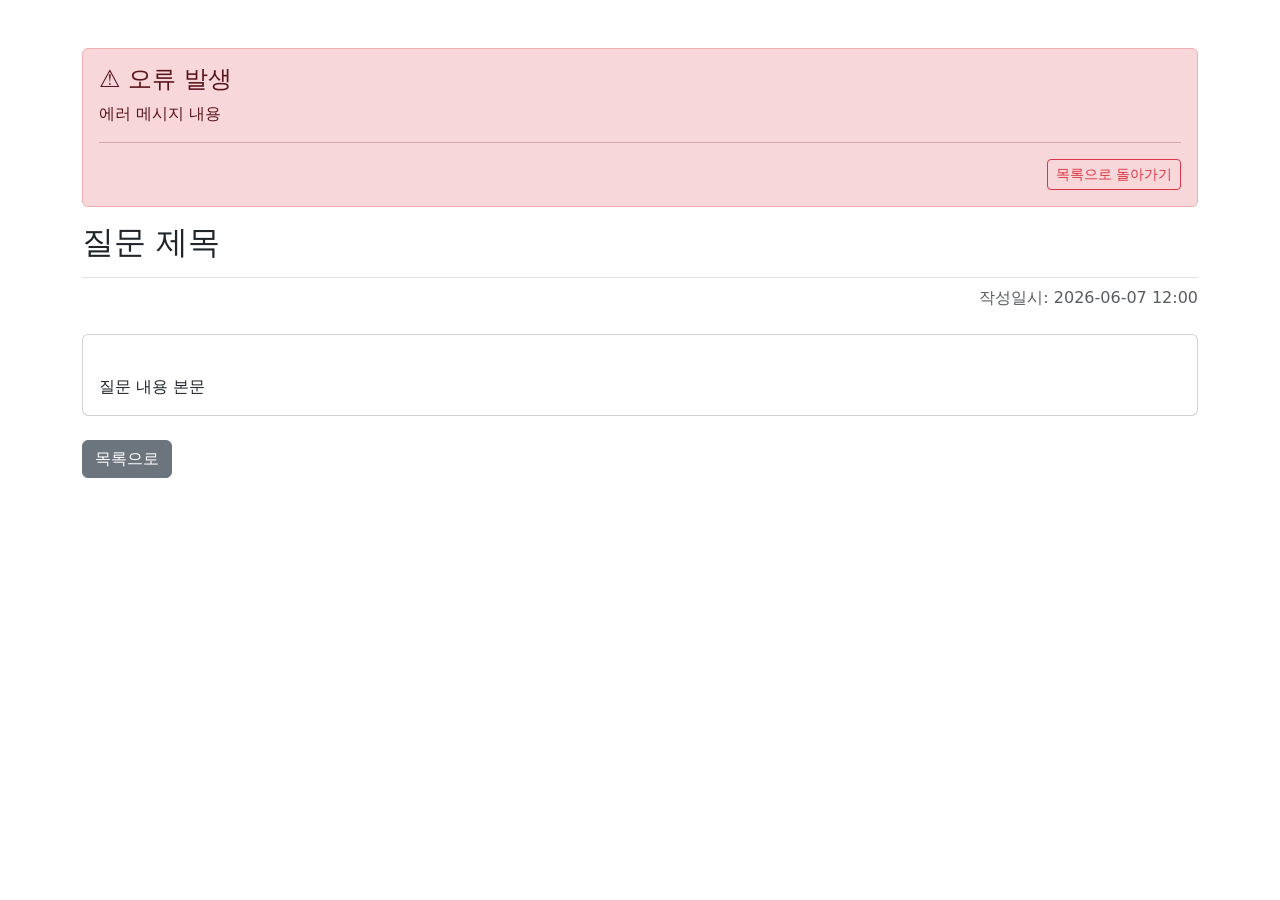
==== src/main/resources/templates/question_detail.html @ 374ccbbb "질문글 상세내용 보기 페이지 추가" ====
<!DOCTYPE html>
<html lang="ko" xmlns:th="http://www.thymeleaf.org">
<head>
    <meta charset="UTF-8">
    <title>질문 상세 내용</title>
    <!-- Bootstrap 5 CDN -->
    <link rel="stylesheet" href="https://cdn.jsdelivr.net/npm/bootstrap@5.3.0/dist/css/bootstrap.min.css">
</head>
<body>
    <div class="container my-5">
        
        <!-- 1. 에러 메시지가 존재하는 경우 (글이 없을 때) -->
        <div th:if="${errMsg != null}" class="alert alert-danger" role="alert">
            <h4 class="alert-heading">⚠️ 오류 발생</h4>
            <p class="mb-0" th:text="${errMsg}">에러 메시지 내용</p>
            <hr>
            <div class="text-end">
                <a th:href="@{/question/list}" class="btn btn-outline-danger btn-sm">목록으로 돌아가기</a>
            </div>
        </div>

        <!-- 2. 에러 메시지가 없을 경우 (정상적으로 글을 조회했을 때) -->
        <div th:unless="${errMsg != null}">
            <!-- 질문 제목 영역 -->
            <h2 class="border-bottom pb-3" th:text="${question.subject}">질문 제목</h2>

            <!-- 작성일시 -->
            <div class="text-muted text-end mb-4">
                <span>작성일시: </span>
                <span th:text="${#temporals.format(question.createDate, 'yyyy-MM-dd HH:mm')}">2026-06-07 12:00</span>
            </div>

            <!-- 본문 내용 카드 -->
            <div class="card mb-4">
                <div class="card-body">
                    <div class="card-text" style="white-space: pre-line;" th:text="${question.content}">
                        질문 내용 본문
                    </div>
                </div>
            </div>

            <!-- 목록으로 돌아가기 버튼 -->
            <div class="text-start">
                <a th:href="@{/question/list}" class="btn btn-secondary">목록으로</a>
            </div>
        </div>

    </div>
</body>
</html>
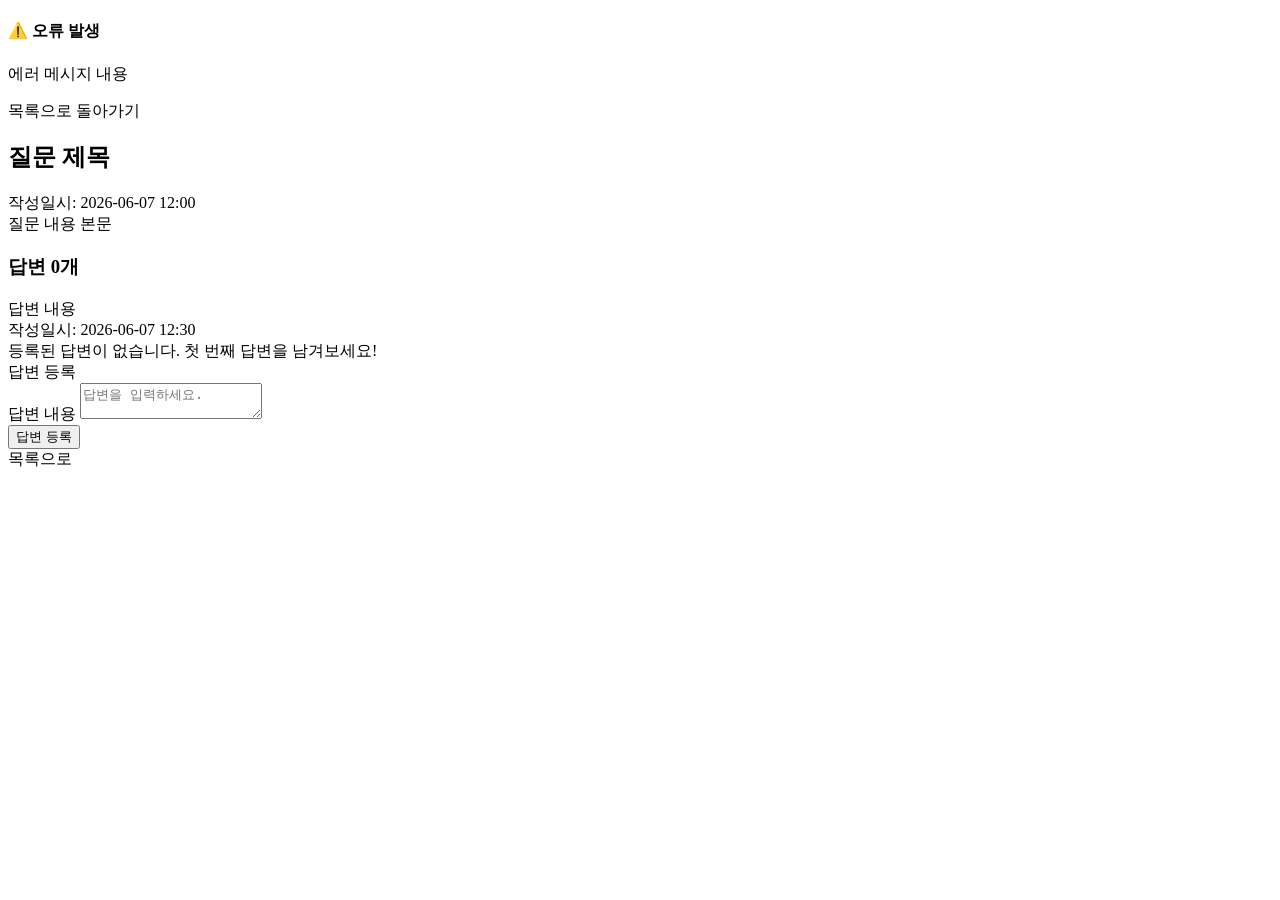
==== commit 2abd9de9: "답변 등록 기능 추가 답변 목록 출력 기능 추가 질문 등록 폼 추가" ====
--- a/src/main/resources/templates/question_detail.html
+++ b/src/main/resources/templates/question_detail.html
@@ -2,45 +2,89 @@
 <html lang="ko" xmlns:th="http://www.thymeleaf.org">
 <head>
     <meta charset="UTF-8">
+    <meta name="viewport" content="width=device-width, initial-scale=1.0">
     <title>질문 상세 내용</title>
-    <!-- Bootstrap 5 CDN -->
-    <link rel="stylesheet" href="https://cdn.jsdelivr.net/npm/bootstrap@5.3.0/dist/css/bootstrap.min.css">
+    <link rel="stylesheet" th:href="@{/css/question-detail.css}">
 </head>
 <body>
-    <div class="container my-5">
-        
+    <div class="page-container">
+
         <!-- 1. 에러 메시지가 존재하는 경우 (글이 없을 때) -->
-        <div th:if="${errMsg != null}" class="alert alert-danger" role="alert">
-            <h4 class="alert-heading">⚠️ 오류 발생</h4>
-            <p class="mb-0" th:text="${errMsg}">에러 메시지 내용</p>
-            <hr>
-            <div class="text-end">
-                <a th:href="@{/question/list}" class="btn btn-outline-danger btn-sm">목록으로 돌아가기</a>
+        <div th:if="${errMsg != null}" class="alert-box" role="alert">
+            <h4 class="alert-title">⚠️ 오류 발생</h4>
+            <p class="alert-text" th:text="${errMsg}">에러 메시지 내용</p>
+            <div class="alert-actions">
+                <a th:href="@{/question/list}" class="btn btn-outline-danger">목록으로 돌아가기</a>
             </div>
         </div>
 
         <!-- 2. 에러 메시지가 없을 경우 (정상적으로 글을 조회했을 때) -->
         <div th:unless="${errMsg != null}">
             <!-- 질문 제목 영역 -->
-            <h2 class="border-bottom pb-3" th:text="${question.subject}">질문 제목</h2>
+            <div class="question-header">
+                <h2 class="question-title" th:text="${question.subject}">질문 제목</h2>
+            </div>
 
             <!-- 작성일시 -->
-            <div class="text-muted text-end mb-4">
+            <div class="question-meta">
                 <span>작성일시: </span>
                 <span th:text="${#temporals.format(question.createDate, 'yyyy-MM-dd HH:mm')}">2026-06-07 12:00</span>
             </div>
 
             <!-- 본문 내용 카드 -->
-            <div class="card mb-4">
+            <div class="card">
                 <div class="card-body">
-                    <div class="card-text" style="white-space: pre-line;" th:text="${question.content}">
+                    <div class="question-content" th:text="${question.content}">
                         질문 내용 본문
                     </div>
                 </div>
             </div>
 
+            <!-- 답변 목록 영역 -->
+            <div class="answer-section">
+                <h3 class="answer-section-title">
+                    답변 <span th:text="${#lists.size(question.answerList)}">0</span>개
+                </h3>
+
+                <!-- 답변이 있을 때 -->
+                <div th:if="${!#lists.isEmpty(question.answerList)}">
+                    <div class="answer-item" th:each="answer : ${question.answerList}">
+                        <div class="answer-content" th:text="${answer.content}">답변 내용</div>
+                        <div class="answer-meta">
+                            <span>작성일시: </span>
+                            <span th:text="${#temporals.format(answer.createDate, 'yyyy-MM-dd HH:mm')}">2026-06-07 12:30</span>
+                        </div>
+                    </div>
+                </div>
+
+                <!-- 답변이 없을 때 -->
+                <div th:if="${#lists.isEmpty(question.answerList)}" class="answer-empty">
+                    등록된 답변이 없습니다. 첫 번째 답변을 남겨보세요!
+                </div>
+            </div>
+
+            <!-- 답변 등록 폼 -->
+            <div class="card">
+                <div class="card-header">답변 등록</div>
+                <div class="card-body">
+                    <form th:action="@{|/answer/create/${question.id}|}" method="post">
+                        <div class="form-group">
+                            <label for="content" class="form-label">답변 내용</label>
+                            <textarea id="content"
+                                      name="content"
+                                      class="form-textarea"
+                                      placeholder="답변을 입력하세요."
+                                      required></textarea>
+                        </div>
+                        <div class="form-actions">
+                            <button type="submit" class="btn btn-primary">답변 등록</button>
+                        </div>
+                    </form>
+                </div>
+            </div>
+
             <!-- 목록으로 돌아가기 버튼 -->
-            <div class="text-start">
+            <div class="footer-actions">
                 <a th:href="@{/question/list}" class="btn btn-secondary">목록으로</a>
             </div>
         </div>
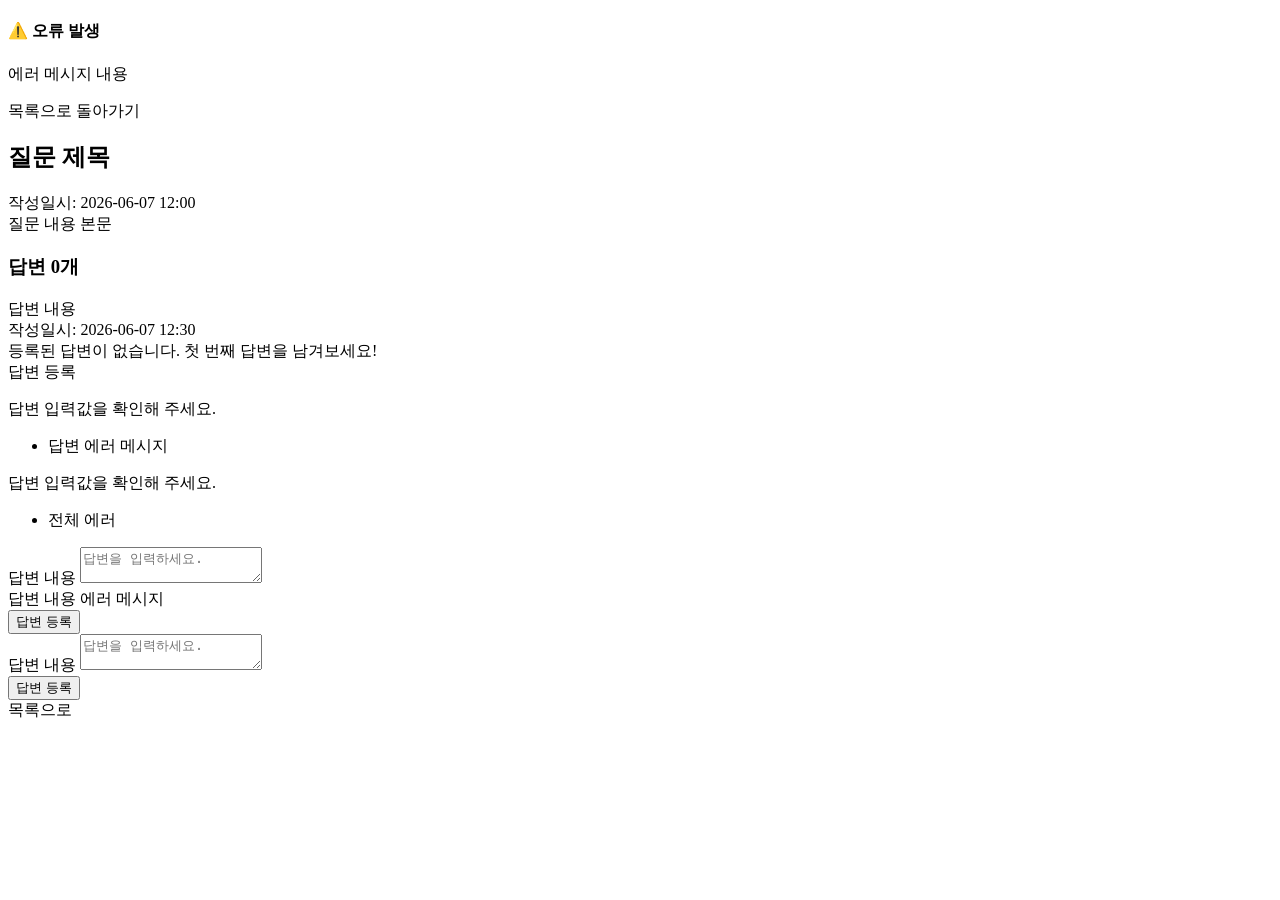
==== commit 4995ae9e: "답변 등록 시 validation 기능 추가" ====
--- a/src/main/resources/templates/question_detail.html
+++ b/src/main/resources/templates/question_detail.html
@@ -67,19 +67,65 @@
             <div class="card">
                 <div class="card-header">답변 등록</div>
                 <div class="card-body">
-                    <form th:action="@{|/answer/create/${question.id}|}" method="post">
+
+                    <!-- 답변 validation 단일 문자열 에러(answerErrMsg)가 전달된 경우 -->
+                    <div th:if="${answerErrMsg != null}" class="validation-alert" role="alert">
+                        <p class="validation-alert-title">답변 입력값을 확인해 주세요.</p>
+                        <ul class="validation-alert-list">
+                            <li th:text="${answerErrMsg}">답변 에러 메시지</li>
+                        </ul>
+                    </div>
+
+                    <!-- Case A: AnswerForm(@Valid + BindingResult)을 사용하는 경우 -->
+                    <form th:if="${answerForm != null}"
+                          th:action="@{|/answer/create/${question.id}|}"
+                          th:object="${answerForm}"
+                          method="post"
+                          novalidate>
+
+                        <div th:if="${#fields.hasGlobalErrors()}" class="validation-alert" role="alert">
+                            <p class="validation-alert-title">답변 입력값을 확인해 주세요.</p>
+                            <ul class="validation-alert-list">
+                                <li th:each="err : ${#fields.globalErrors()}" th:text="${err}">전체 에러</li>
+                            </ul>
+                        </div>
+
                         <div class="form-group">
                             <label for="content" class="form-label">답변 내용</label>
                             <textarea id="content"
-                                      name="content"
+                                      th:field="*{content}"
+                                      th:classappend="${#fields.hasErrors('content')} ? 'input-error' : ''"
                                       class="form-textarea"
-                                      placeholder="답변을 입력하세요."
-                                      required></textarea>
+                                      placeholder="답변을 입력하세요."></textarea>
+                            <div th:if="${#fields.hasErrors('content')}" class="field-error">
+                                <span th:each="err : ${#fields.errors('content')}" th:text="${err}">답변 내용 에러 메시지</span>
+                            </div>
                         </div>
                         <div class="form-actions">
                             <button type="submit" class="btn btn-primary">답변 등록</button>
                         </div>
                     </form>
+
+                    <!-- Case B: Form 객체 없이 @RequestParam + Model(answerErrMsg, answerContent)로 처리하는 경우 -->
+                    <form th:if="${answerForm == null}"
+                          th:action="@{|/answer/create/${question.id}|}"
+                          method="post"
+                          novalidate>
+
+                        <div class="form-group">
+                            <label for="contentPlain" class="form-label">답변 내용</label>
+                            <textarea id="contentPlain"
+                                      name="content"
+                                      th:text="${answerContent}"
+                                      th:classappend="${answerErrMsg != null} ? 'input-error' : ''"
+                                      class="form-textarea"
+                                      placeholder="답변을 입력하세요."></textarea>
+                        </div>
+                        <div class="form-actions">
+                            <button type="submit" class="btn btn-primary">답변 등록</button>
+                        </div>
+                    </form>
+
                 </div>
             </div>
 
